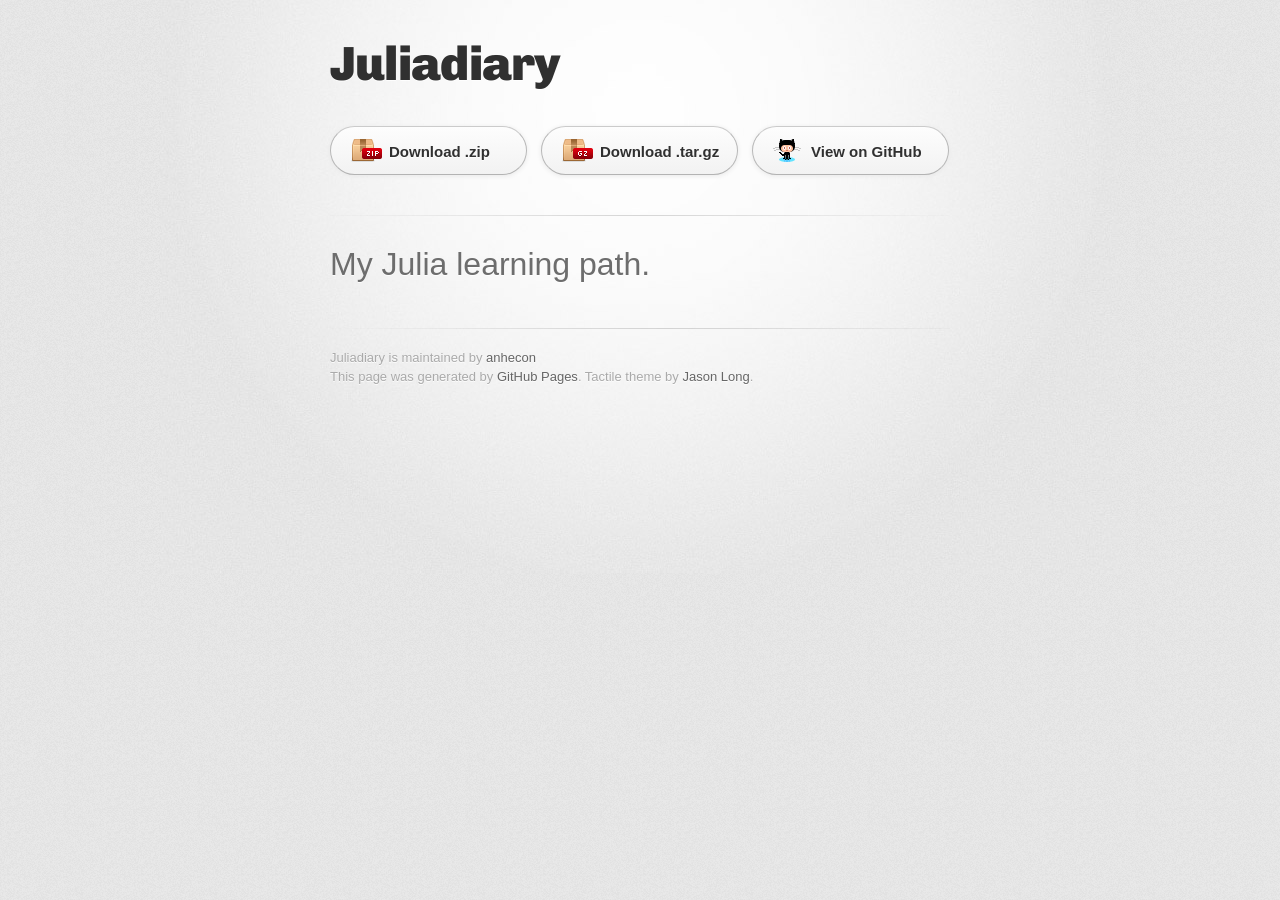
==== index.html @ 1d3c85de "Create gh-pages branch via GitHub" ====
<!DOCTYPE html>
<html>
  <head>
    <meta charset='utf-8'>
    <meta http-equiv="X-UA-Compatible" content="chrome=1">
    <link href='https://fonts.googleapis.com/css?family=Chivo:900' rel='stylesheet' type='text/css'>
    <link rel="stylesheet" type="text/css" href="stylesheets/stylesheet.css" media="screen">
    <link rel="stylesheet" type="text/css" href="stylesheets/github-dark.css" media="screen">
    <link rel="stylesheet" type="text/css" href="stylesheets/print.css" media="print">
    <!--[if lt IE 9]>
    <script src="//html5shiv.googlecode.com/svn/trunk/html5.js"></script>
    <![endif]-->
    <title>Juliadiary by anhecon</title>
  </head>

  <body>
    <div id="container">
      <div class="inner">

        <header>
          <h1>Juliadiary</h1>
          <h2></h2>
        </header>

        <section id="downloads" class="clearfix">
          <a href="https://github.com/anhecon/JuliaDiary/zipball/master" id="download-zip" class="button"><span>Download .zip</span></a>
          <a href="https://github.com/anhecon/JuliaDiary/tarball/master" id="download-tar-gz" class="button"><span>Download .tar.gz</span></a>
          <a href="https://github.com/anhecon/JuliaDiary" id="view-on-github" class="button"><span>View on GitHub</span></a>
        </section>

        <hr>

        <section id="main_content">
          <h1>
<a id="my-julia-learning-path" class="anchor" href="#my-julia-learning-path" aria-hidden="true"><span aria-hidden="true" class="octicon octicon-link"></span></a>My Julia learning path.</h1>
        </section>

        <footer>
          Juliadiary is maintained by <a href="https://github.com/anhecon">anhecon</a><br>
          This page was generated by <a href="https://pages.github.com">GitHub Pages</a>. Tactile theme by <a href="https://twitter.com/jasonlong">Jason Long</a>.
        </footer>

        
      </div>
    </div>
  </body>
</html>
---- stylesheets/stylesheet.css ----
/* http://meyerweb.com/eric/tools/css/reset/
   v2.0 | 20110126
   License: none (public domain)
*/
html, body, div, span, applet, object, iframe,
h1, h2, h3, h4, h5, h6, p, blockquote, pre,
a, abbr, acronym, address, big, cite, code,
del, dfn, em, img, ins, kbd, q, s, samp,
small, strike, strong, sub, sup, tt, var,
b, u, i, center,
dl, dt, dd, ol, ul, li,
fieldset, form, label, legend,
table, caption, tbody, tfoot, thead, tr, th, td,
article, aside, canvas, details, embed,
figure, figcaption, footer, header, hgroup,
menu, nav, output, ruby, section, summary,
time, mark, audio, video {
	padding: 0;
	margin: 0;
	font: inherit;
	font-size: 100%;
	vertical-align: baseline;
	border: 0;
}
/* HTML5 display-role reset for older browsers */
article, aside, details, figcaption, figure,
footer, header, hgroup, menu, nav, section {
	display: block;
}
body {
	line-height: 1;
}
ol, ul {
	list-style: none;
}
blockquote, q {
	quotes: none;
}
blockquote:before, blockquote:after,
q:before, q:after {
	content: '';
	content: none;
}
table {
	border-spacing: 0;
	border-collapse: collapse;
}

/* LAYOUT STYLES */
body {
  font-family: 'Helvetica Neue', Helvetica, Arial, serif;
  font-size: 1em;
  line-height: 1.5;
  color: #6d6d6d;
  text-shadow: 0 1px 0 rgba(255, 255, 255, 0.8);
  background: #e7e7e7 url(../images/body-bg.png) 0 0 repeat;
}

a {
  color: #d5000d;
}
a:hover {
  color: #c5000c;
}

header {
  padding-top: 35px;
  padding-bottom: 25px;
}

header h1 {
  font-family: 'Chivo', 'Helvetica Neue', Helvetica, Arial, serif;
  font-size: 48px; font-weight: 900;
  line-height: 1.2;
  color: #303030;
  letter-spacing: -1px;
}

header h2 {
  font-size: 24px;
  font-weight: normal;
  line-height: 1.3;
  color: #aaa;
  letter-spacing: -1px;
}

#container {
  min-height: 595px;
  background: transparent url(../images/highlight-bg.jpg) 50% 0 no-repeat;
}

.inner {
  width: 620px;
  margin: 0 auto;
}

#container .inner img {
  max-width: 100%;
}

#downloads {
  margin-bottom: 40px;
}

a.button {
  display: block;
  float: left;
  width: 179px;
  padding: 12px 8px 12px 8px;
  margin-right: 14px;
  font-size: 15px;
  font-weight: bold;
  line-height: 25px;
  color: #303030;
  background: #fdfdfd; /* Old browsers */
  background: -moz-linear-gradient(top,  #fdfdfd 0%, #f2f2f2 100%); /* FF3.6+ */
  background: -webkit-gradient(linear, left top, left bottom, color-stop(0%,#fdfdfd), color-stop(100%,#f2f2f2)); /* Chrome,Safari4+ */
  background: -webkit-linear-gradient(top,  #fdfdfd 0%,#f2f2f2 100%); /* Chrome10+,Safari5.1+ */
  background: -o-linear-gradient(top,  #fdfdfd 0%,#f2f2f2 100%); /* Opera 11.10+ */
  background: -ms-linear-gradient(top,  #fdfdfd 0%,#f2f2f2 100%); /* IE10+ */
  background: linear-gradient(top,  #fdfdfd 0%,#f2f2f2 100%); /* W3C */
  filter: progid:DXImageTransform.Microsoft.gradient( startColorstr='#fdfdfd', endColorstr='#f2f2f2',GradientType=0 ); /* IE6-9 */
  border-top: solid 1px #cbcbcb;
  border-right: solid 1px #b7b7b7;
  border-bottom: solid 1px #b3b3b3;
  border-left: solid 1px #b7b7b7;
  border-radius: 30px;
  -webkit-box-shadow: 10px 10px 5px #888;
  -moz-box-shadow: 10px 10px 5px #888;
  box-shadow: 0px 1px 5px #e8e8e8;
  -moz-border-radius: 30px;
  -webkit-border-radius: 30px;
}
a.button:hover {
  background: #fafafa; /* Old browsers */
  background: -moz-linear-gradient(top,  #fdfdfd 0%, #f6f6f6 100%); /* FF3.6+ */
  background: -webkit-gradient(linear, left top, left bottom, color-stop(0%,#fdfdfd), color-stop(100%,#f6f6f6)); /* Chrome,Safari4+ */
  background: -webkit-linear-gradient(top,  #fdfdfd 0%,#f6f6f6 100%); /* Chrome10+,Safari5.1+ */
  background: -o-linear-gradient(top,  #fdfdfd 0%,#f6f6f6 100%); /* Opera 11.10+ */
  background: -ms-linear-gradient(top,  #fdfdfd 0%,#f6f6f6 100%); /* IE10+ */
  background: linear-gradient(top,  #fdfdfd 0%,#f6f6f6, 100%); /* W3C */
  filter: progid:DXImageTransform.Microsoft.gradient( startColorstr='#fdfdfd', endColorstr='#f6f6f6',GradientType=0 ); /* IE6-9 */
  border-top: solid 1px #b7b7b7;
  border-right: solid 1px #b3b3b3;
  border-bottom: solid 1px #b3b3b3;
  border-left: solid 1px #b3b3b3;
}

a.button span {
  display: block;
  height: 23px;
  padding-left: 50px;
}

#download-zip span {
  background: transparent url(../images/zip-icon.png) 12px 50% no-repeat;
}
#download-tar-gz span {
  background: transparent url(../images/tar-gz-icon.png) 12px 50% no-repeat;
}
#view-on-github span {
  background: transparent url(../images/octocat-icon.png) 12px 50% no-repeat;
}
#view-on-github {
  margin-right: 0;
}

code, pre {
  margin-bottom: 30px;
  font-family: Monaco, "Bitstream Vera Sans Mono", "Lucida Console", Terminal;
  font-size: 14px;
  color: #222;
}

code {
  padding: 0 3px;
  background-color: #f2f2f2;
  border: solid 1px #ddd;
}

pre {
  padding: 20px;
  overflow: auto;
  color: #f2f2f2;
  text-shadow: none;
  background: #303030;
}
pre code {
  padding: 0;
  color: #f2f2f2;
  background-color: #303030;
  border: none;
}

ul, ol, dl {
  margin-bottom: 20px;
}


/* COMMON STYLES */

hr {
  height: 1px;
  padding-bottom: 1em;
  margin-top: 1em;
  line-height: 1px;
  background: transparent url('../images/hr.png') 50% 0 no-repeat;
  border: none;
}

strong {
  font-weight: bold;
}

em {
  font-style: italic;
}

table {
  width: 100%;
  border: 1px solid #ebebeb;
}

th {
  font-weight: 500;
}

td {
  font-weight: 300;
  text-align: center;
  border: 1px solid #ebebeb;
}

form {
  padding: 20px;
  background: #f2f2f2;

}


/* GENERAL ELEMENT TYPE STYLES */

h1 {
  font-size: 32px;
}

h2 {
  margin-bottom: 8px;
  font-size: 22px;
  font-weight: bold;
  color: #303030;
}

h3 {
  margin-bottom: 8px;
  font-size: 18px;
  font-weight: bold;
  color: #d5000d;
}

h4 {
  font-size: 16px;
  font-weight: bold;
  color: #303030;
}

h5 {
  font-size: 1em;
  color: #303030;
}

h6 {
  font-size: .8em;
  color: #303030;
}

p {
  margin-bottom: 20px;
  font-weight: 300;
}

a {
  text-decoration: none;
}

p a {
  font-weight: 400;
}

blockquote {
  padding: 0 0 0 30px;
  margin-bottom: 20px;
  font-size: 1.6em;
  border-left: 10px solid #e9e9e9;
}

ul li {
  list-style-position: inside;
  list-style: disc;
  padding-left: 20px;
}

ol li {
  list-style-position: inside;
  list-style: decimal;
  padding-left: 3px;
}

dl dt {
  color: #303030;
}

footer {
  padding-top: 20px;
  padding-bottom: 30px;
  margin-top: 40px;
  font-size: 13px;
  color: #aaa;
  background: transparent url('../images/hr.png') 0 0 no-repeat;
}

footer a {
  color: #666;
}
footer a:hover {
  color: #444;
}

/* MISC */
.clearfix:after {
  display: block;
  height: 0;
  clear: both;
  visibility: hidden;
  content: '.';
}

.clearfix {display: inline-block;}
* html .clearfix {height: 1%;}
.clearfix {display: block;}

/* #Media Queries
================================================== */

/* Smaller than standard 960 (devices and browsers) */
@media only screen and (max-width: 959px) { }

/* Tablet Portrait size to standard 960 (devices and browsers) */
@media only screen and (min-width: 768px) and (max-width: 959px) { }

/* All Mobile Sizes (devices and browser) */
@media only screen and (max-width: 767px) {
  header {
    padding-top: 10px;
    padding-bottom: 10px;
  }
  #downloads {
    margin-bottom: 25px;
  }
  #download-zip, #download-tar-gz {
    display: none;
  }
  .inner {
    width: 94%;
    margin: 0 auto;
  }
}

/* Mobile Landscape Size to Tablet Portrait (devices and browsers) */
@media only screen and (min-width: 480px) and (max-width: 767px) { }

/* Mobile Portrait Size to Mobile Landscape Size (devices and browsers) */
@media only screen and (max-width: 479px) { }
---- stylesheets/github-dark.css ----
/*
The MIT License (MIT)

Copyright (c) 2016 GitHub, Inc.

Permission is hereby granted, free of charge, to any person obtaining a copy
of this software and associated documentation files (the "Software"), to deal
in the Software without restriction, including without limitation the rights
to use, copy, modify, merge, publish, distribute, sublicense, and/or sell
copies of the Software, and to permit persons to whom the Software is
furnished to do so, subject to the following conditions:

The above copyright notice and this permission notice shall be included in all
copies or substantial portions of the Software.

THE SOFTWARE IS PROVIDED "AS IS", WITHOUT WARRANTY OF ANY KIND, EXPRESS OR
IMPLIED, INCLUDING BUT NOT LIMITED TO THE WARRANTIES OF MERCHANTABILITY,
FITNESS FOR A PARTICULAR PURPOSE AND NONINFRINGEMENT. IN NO EVENT SHALL THE
AUTHORS OR COPYRIGHT HOLDERS BE LIABLE FOR ANY CLAIM, DAMAGES OR OTHER
LIABILITY, WHETHER IN AN ACTION OF CONTRACT, TORT OR OTHERWISE, ARISING FROM,
OUT OF OR IN CONNECTION WITH THE SOFTWARE OR THE USE OR OTHER DEALINGS IN THE
SOFTWARE.

*/

.pl-c /* comment */ {
  color: #969896;
}

.pl-c1 /* constant, variable.other.constant, support, meta.property-name, support.constant, support.variable, meta.module-reference, markup.raw, meta.diff.header */,
.pl-s .pl-v /* string variable */ {
  color: #0099cd;
}

.pl-e /* entity */,
.pl-en /* entity.name */ {
  color: #9774cb;
}

.pl-smi /* variable.parameter.function, storage.modifier.package, storage.modifier.import, storage.type.java, variable.other */,
.pl-s .pl-s1 /* string source */ {
  color: #ddd;
}

.pl-ent /* entity.name.tag */ {
  color: #7bcc72;
}

.pl-k /* keyword, storage, storage.type */ {
  color: #cc2372;
}

.pl-s /* string */,
.pl-pds /* punctuation.definition.string, string.regexp.character-class */,
.pl-s .pl-pse .pl-s1 /* string punctuation.section.embedded source */,
.pl-sr /* string.regexp */,
.pl-sr .pl-cce /* string.regexp constant.character.escape */,
.pl-sr .pl-sre /* string.regexp source.ruby.embedded */,
.pl-sr .pl-sra /* string.regexp string.regexp.arbitrary-repitition */ {
  color: #3c66e2;
}

.pl-v /* variable */ {
  color: #fb8764;
}

.pl-id /* invalid.deprecated */ {
  color: #e63525;
}

.pl-ii /* invalid.illegal */ {
  color: #f8f8f8;
  background-color: #e63525;
}

.pl-sr .pl-cce /* string.regexp constant.character.escape */ {
  font-weight: bold;
  color: #7bcc72;
}

.pl-ml /* markup.list */ {
  color: #c26b2b;
}

.pl-mh /* markup.heading */,
.pl-mh .pl-en /* markup.heading entity.name */,
.pl-ms /* meta.separator */ {
  font-weight: bold;
  color: #264ec5;
}

.pl-mq /* markup.quote */ {
  color: #00acac;
}

.pl-mi /* markup.italic */ {
  font-style: italic;
  color: #ddd;
}

.pl-mb /* markup.bold */ {
  font-weight: bold;
  color: #ddd;
}

.pl-md /* markup.deleted, meta.diff.header.from-file */ {
  color: #bd2c00;
  background-color: #ffecec;
}

.pl-mi1 /* markup.inserted, meta.diff.header.to-file */ {
  color: #55a532;
  background-color: #eaffea;
}

.pl-mdr /* meta.diff.range */ {
  font-weight: bold;
  color: #9774cb;
}

.pl-mo /* meta.output */ {
  color: #264ec5;
}
---- stylesheets/print.css ----
html, body, div, span, applet, object, iframe,
h1, h2, h3, h4, h5, h6, p, blockquote, pre,
a, abbr, acronym, address, big, cite, code,
del, dfn, em, img, ins, kbd, q, s, samp,
small, strike, strong, sub, sup, tt, var,
b, u, i, center,
dl, dt, dd, ol, ul, li,
fieldset, form, label, legend,
table, caption, tbody, tfoot, thead, tr, th, td,
article, aside, canvas, details, embed,
figure, figcaption, footer, header, hgroup,
menu, nav, output, ruby, section, summary,
time, mark, audio, video {
  padding: 0;
  margin: 0;
  font: inherit;
  font-size: 100%;
  vertical-align: baseline;
  border: 0;
}
/* HTML5 display-role reset for older browsers */
article, aside, details, figcaption, figure,
footer, header, hgroup, menu, nav, section {
  display: block;
}
body {
  line-height: 1;
}
ol, ul {
  list-style: none;
}
blockquote, q {
  quotes: none;
}
blockquote:before, blockquote:after,
q:before, q:after {
  content: '';
  content: none;
}
table {
  border-spacing: 0;
  border-collapse: collapse;
}
body {
  font-family: 'Helvetica Neue', Helvetica, Arial, serif;
  font-size: 13px;
  line-height: 1.5;
  color: #000;
}

a {
  font-weight: bold;
  color: #d5000d;
}

header {
  padding-top: 35px;
  padding-bottom: 10px;
}

header h1 {
  font-size: 48px;
  font-weight: bold;
  line-height: 1.2;
  color: #303030;
  letter-spacing: -1px;
}

header h2 {
  font-size: 24px;
  font-weight: normal;
  line-height: 1.3;
  color: #aaa;
  letter-spacing: -1px;
}
#downloads {
  display: none;
}
#main_content {
  padding-top: 20px;
}

code, pre {
  margin-bottom: 30px;
  font-family: Monaco, "Bitstream Vera Sans Mono", "Lucida Console", Terminal;
  font-size: 12px;
  color: #222;
}

code {
  padding: 0 3px;
}

pre {
  padding: 20px;
  overflow: auto;
  border: solid 1px #ddd;
}
pre code {
  padding: 0;
}

ul, ol, dl {
  margin-bottom: 20px;
}


/* COMMON STYLES */

table {
  width: 100%;
  border: 1px solid #ebebeb;
}

th {
  font-weight: 500;
}

td {
  font-weight: 300;
  text-align: center;
  border: 1px solid #ebebeb;
}

form {
  padding: 20px;
  background: #f2f2f2;

}


/* GENERAL ELEMENT TYPE STYLES */

h1 {
  font-size: 2.8em;
}

h2 {
  margin-bottom: 8px;
  font-size: 22px;
  font-weight: bold;
  color: #303030;
}

h3 {
  margin-bottom: 8px;
  font-size: 18px;
  font-weight: bold;
  color: #d5000d;
}

h4 {
  font-size: 16px;
  font-weight: bold;
  color: #303030;
}

h5 {
  font-size: 1em;
  color: #303030;
}

h6 {
  font-size: .8em;
  color: #303030;
}

p {
  margin-bottom: 20px;
  font-weight: 300;
}

a {
  text-decoration: none;
}

p a {
  font-weight: 400;
}

blockquote {
  padding: 0 0 0 30px;
  margin-bottom: 20px;
  font-size: 1.6em;
  border-left: 10px solid #e9e9e9;
}

ul li {
  list-style-position: inside;
  list-style: disc;
  padding-left: 20px;
}

ol li {
  list-style-position: inside;
  list-style: decimal;
  padding-left: 3px;
}

dl dd {
  font-style: italic;
  font-weight: 100;
}

footer {
  padding-top: 20px;
  padding-bottom: 30px;
  margin-top: 40px;
  font-size: 13px;
  color: #aaa;
}

footer a {
  color: #666;
}

/* MISC */
.clearfix:after {
  display: block;
  height: 0;
  clear: both;
  visibility: hidden;
  content: '.';
}

.clearfix {display: inline-block;}
* html .clearfix {height: 1%;}
.clearfix {display: block;}
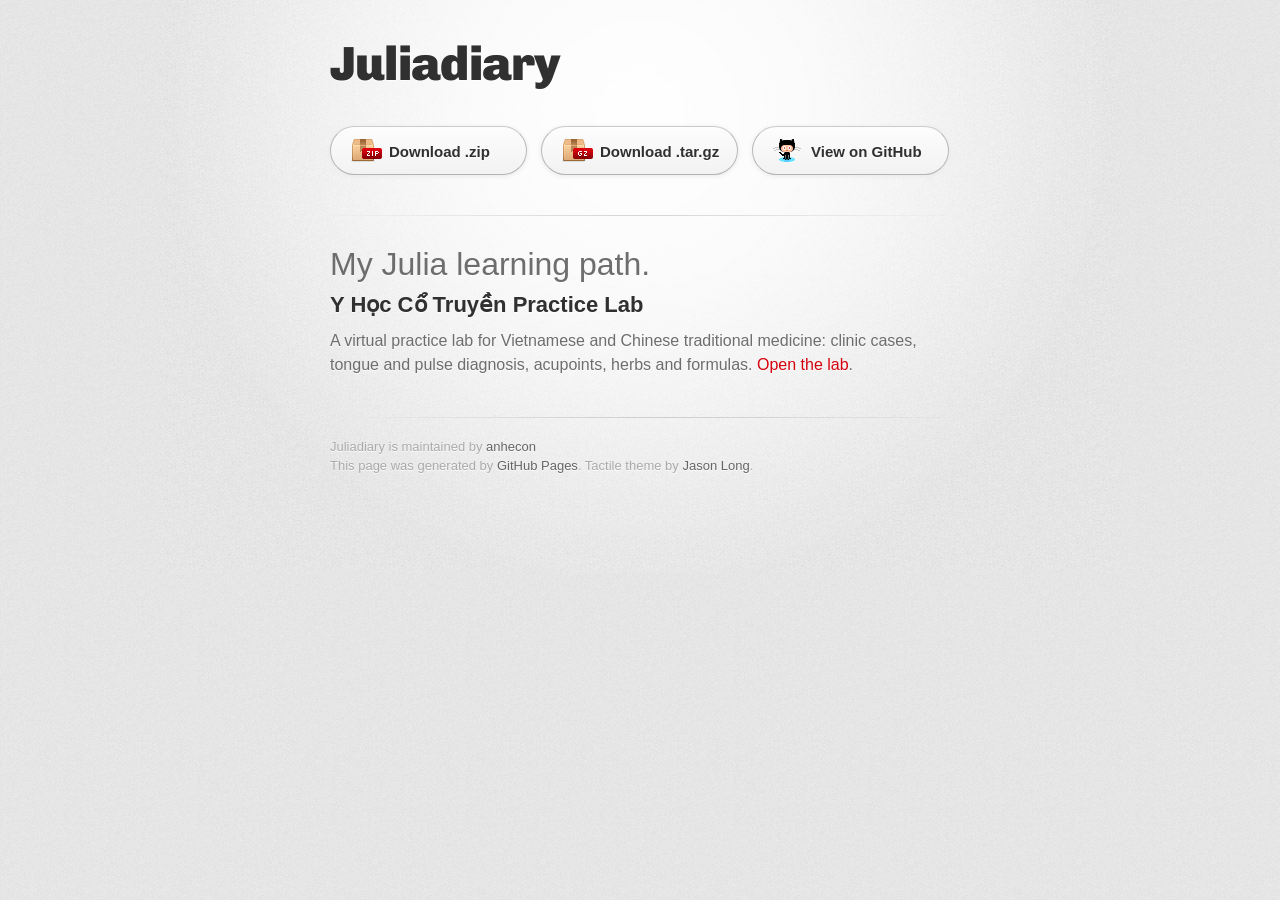
==== commit c463240d: "Add Y Học Cổ Truyền practice lab for Vietnamese and Chinese traditional medicine A static, bilingual" ====
--- a/index.html
+++ b/index.html
@@ -33,6 +33,8 @@
         <section id="main_content">
           <h1>
 <a id="my-julia-learning-path" class="anchor" href="#my-julia-learning-path" aria-hidden="true"><span aria-hidden="true" class="octicon octicon-link"></span></a>My Julia learning path.</h1>
+          <h2>Y Học Cổ Truyền Practice Lab</h2>
+          <p>A virtual practice lab for Vietnamese and Chinese traditional medicine: clinic cases, tongue and pulse diagnosis, acupoints, herbs and formulas. <a href="tcm-lab/">Open the lab</a>.</p>
         </section>
 
         <footer>
